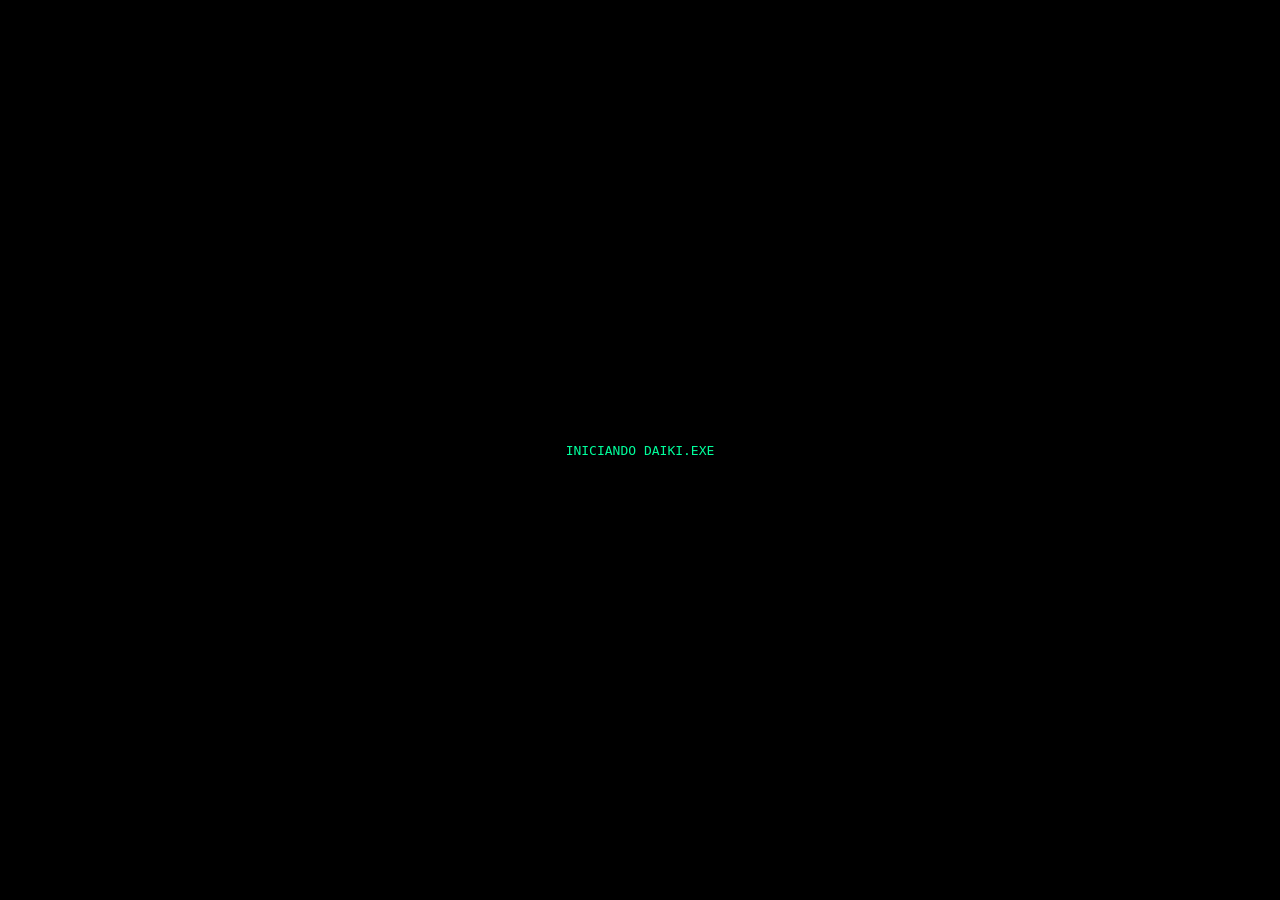
==== index.html @ bf86aafa "rename to lowercase" ====
<!DOCTYPE html>
<html lang="pt">

<head>
<meta charset="UTF-8">
<meta name="viewport" content="width=device-width, initial-scale=1.0">

<title>DAIKI.EXE</title>

<link rel="stylesheet" href="../static/style.css">


</head>

<body class="page-transition">
<canvas id="bgCanvas"></canvas>

<div id="boot-screen">

<div class="boot-text">
<p>INICIANDO DAIKI.EXE</p>
</div>

</div>

    <div class="crt"></div>
    
    <div class="symbols">

<span>ERROR_2004</span>
<span>MEMORY LOST</span>
<span>YUME</span>
<span>人格形成中...</span>
<span>NEURAL LINK</span>
<span>幻想</span>
<span>DO YOU REMEMBER?</span>
<span>PRESS START</span>
<span>CYBER LOVE</span>
<span>NO SIGNAL</span>
<span>眠れない</span>
<span>DREAM.LOG</span>
<span>404 EMOTION</span>
<span>GOD IS IN THE MACHINE</span>
<span>199X</span>
<span>私はまだここにいる</span>
<span>LOADING FEELINGS...</span>
<span>DIGITAL GHOST</span>
<span>人格.exe</span>
<span>broken memories</span>
<span>幻想郷</span>
<span>ANIME GIRL ONLINE</span>
<span>connection unstable</span>
<span>PROJECT:D4IKI</span>
<span>save progress?</span>
<span>midnight tokyo</span>
<span>虚無</span>
<span>sleep mode</span>
<span>EVANGELION</span>
<span>dreamcore_archive</span>
<span>lost in akihabara</span>
<span>RESET?</span>
<span>██████</span>
<span>01:34 AM</span>
<span>blue screen feelings</span>
<span>DAIKI_人格_2004</span>
<span>rebuilding consciousness</span>
<span>この世界は偽物です</span>
<span>NEW TYPE HUMAN</span>
<span>emotional damage.dll</span>
<span>FM TOWN MEMORY</span>
<span>SEGA SATURN</span>
<span>PLAYSTATION_02</span>
<span>lainpilled</span>
<span>angel.exe</span>
<span>welcome back</span>
<span>do_not_forget_me</span>

</div>

<section class="hero">

<h1>✦</h1>

<h1 class="glitch" data-text="DAIKI.EXE">
DAIKI.EXE
</h1>

<p class="subtitle">
DIGITAL DREAM ARCHIVE
</p>

<a href="templates/hub.html">
<button class="enter">
ENTRAR
</button></a>


</section>

<script src="static/script.js"></script>

<div class="crt"></div>

<div class="mouse-light"></div>
<script>

document.addEventListener("mousemove", e => {

document.documentElement.style.setProperty("--x", e.clientX + "px");
document.documentElement.style.setProperty("--y", e.clientY + "px");

});

</script>

<script src="static/retro.js"></script>
<script src="static/script.js"></script>

</body>
</html>
---- static/style.css ----
html,body{

margin:0;
padding:0;

width:100%;
height:100%;

overflow:hidden;

}

body{

background-color:#13132c;

background-image:
linear-gradient(rgba(0,229,255,0.15) 1px, transparent 1px),
linear-gradient(90deg, rgba(0,229,255,0.15) 1px, transparent 1px);

background-size:60px 60px;

font-family:monospace;

margin:0;
padding:0;

width:100vw;
height:100vh;

overflow:hidden;

background-color:#13132c;

font-family:monospace;

position:relative;

color:white;

animation:gridMove 5s linear infinite;

}

/* animação */

@keyframes gridMove{

0%{
background-position:0 0;
}

100%{
background-position:60px 60px;
}

}

/* hero */

.hero{

position:absolute;

top:50%;
left:50%;

transform:translate(-50%, -50%);

z-index:10;

display:flex;
flex-direction:column;

align-items:center;
justify-content:center;

text-align:center;

width:100%;

}

/* título */

.glitch{

font-size:90px;

letter-spacing:12px;

color:#0609c9;

text-shadow:
0 0 5px #00e5ff,
0 0 10px #00e5ff,
0 0 20px #00e5ff,
0 0 40px #00e5ff;

}

/* subtítulo */

.subtitle{

opacity:0.7;

margin-top:20px;

}

/* botão */

.enter{

margin-top:40px;

padding:15px 40px;

background:transparent;

border:1px solid #00e5ff;

color:white;

font-size:18px;

cursor:pointer;

transition:0.3s;

box-shadow:0 0 10px #00e5ff;

}

.enter:hover{

background:#00e5ff;

color:black;

}

/* símbolos */

.symbols{

position:fixed;

top:0;
left:0;

width:100%;
height:100%;

overflow:hidden;

pointer-events:none;

z-index:1;

}

.symbols span{

position:absolute;

color:#00e5ff;

opacity:0.18;

font-size:18px;

white-space:nowrap;

animation:float linear infinite;

text-shadow:0 0 8px #00e5ff;

}

@keyframes float{

0%{

transform:translateY(0);

opacity:0;

}

10%{

opacity:0.25;

}

90%{

opacity:0.25;

}

100%{

transform:translateY(-220vh);
opacity:0;

}

}
/* CRT */

.crt{

position:fixed;

top:0;
left:0;

width:100%;
height:100%;

pointer-events:none;

background:
repeating-linear-gradient(
0deg,
rgba(255,255,255,0.03),
rgba(255,255,255,0.03) 1px,
transparent 1px,
transparent 3px
);

mix-blend-mode:overlay;

z-index:100;

}

/* mouse glow */

.mouse-light{

position:fixed;

top:0;
left:0;

width:100%;
height:100%;

pointer-events:none;

background:radial-gradient(
circle 300px at var(--x) var(--y),
rgba(0,229,255,0.15),
transparent 80%
);

z-index:50;

}

/* boot */

#boot-screen{

position:fixed;

top:0;
left:0;

width:100%;
height:100%;

background:black;

display:flex;

justify-content:center;
align-items:center;

z-index:9999;

color:#00ff9c;

}

/* remove scrollbar */

::-webkit-scrollbar{

display:none;

}
body::before{

content:"";

position:fixed;

top:0;
left:0;

width:100%;
height:100%;

background-image:
linear-gradient(rgba(0,229,255,0.15) 1px, transparent 1px),
linear-gradient(90deg, rgba(0,229,255,0.15) 1px, transparent 1px);

background-size:60px 60px;

animation:gridMove 6s linear infinite;

z-index:-5;

}
#boot-screen{

transition:1s;

}
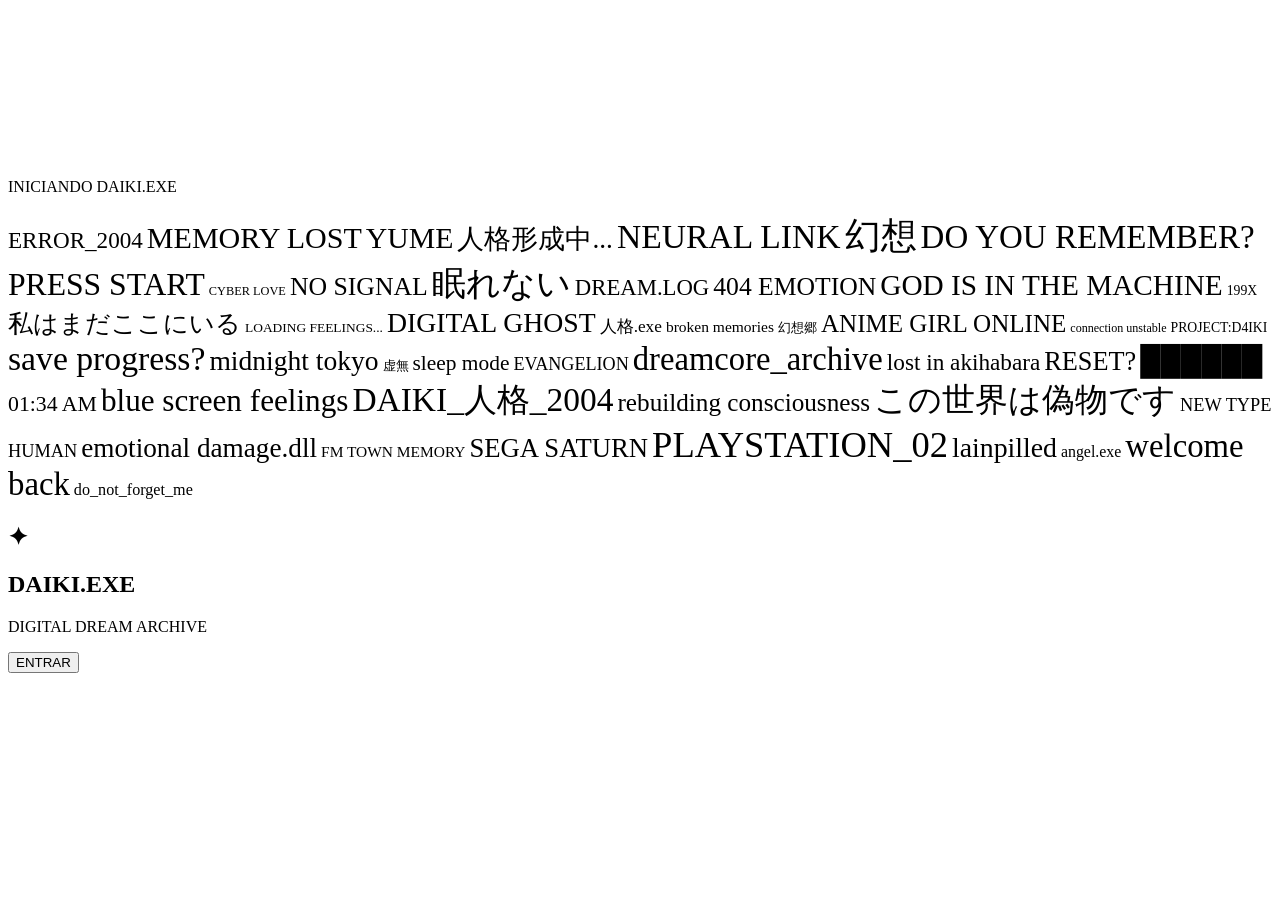
==== commit e1022cf4: "teste" ====
--- a/index.html
+++ b/index.html
@@ -7,7 +7,7 @@
 
 <title>DAIKI.EXE</title>
 
-<link rel="stylesheet" href="../static/style.css">
+<link rel="stylesheet" href="/daiki.exe/static/style.css">
 
 
 </head>
@@ -113,8 +113,8 @@
 
 </script>
 
-<script src="static/retro.js"></script>
-<script src="static/script.js"></script>
+<script src="/daiki.exe/static/retro.js"></script>
+<script src="/daiki.exe/static/script.js"></script>
 
 </body>
 </html>
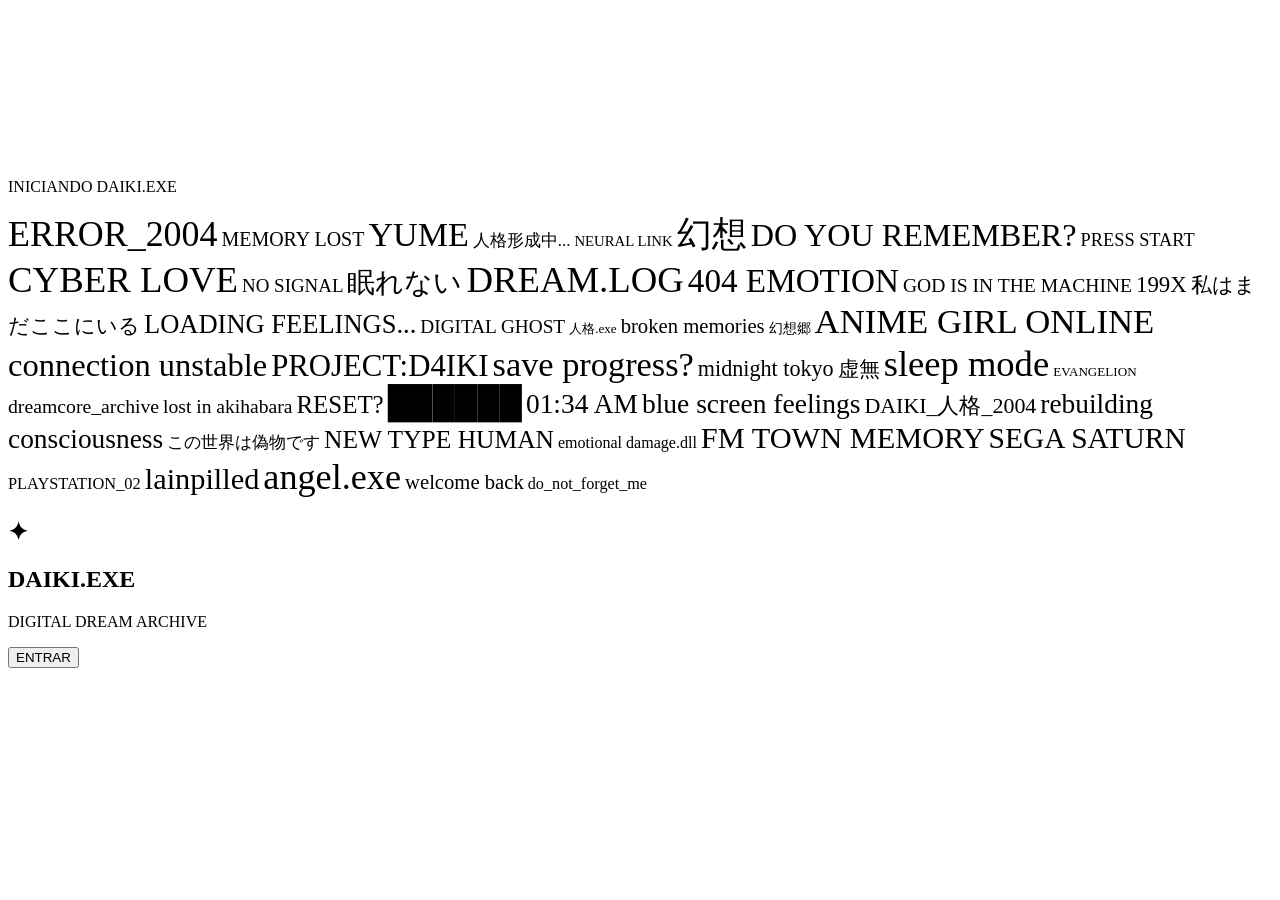
==== commit ea806a2e: "logo" ====
--- a/index.html
+++ b/index.html
@@ -7,6 +7,7 @@
 
 <title>DAIKI.EXE</title>
 
+<link rel="icon" type="image/png" href="../static/Imagens/logo daiki.png">
 <link rel="stylesheet" href="/daiki.exe/static/style.css">
 
 
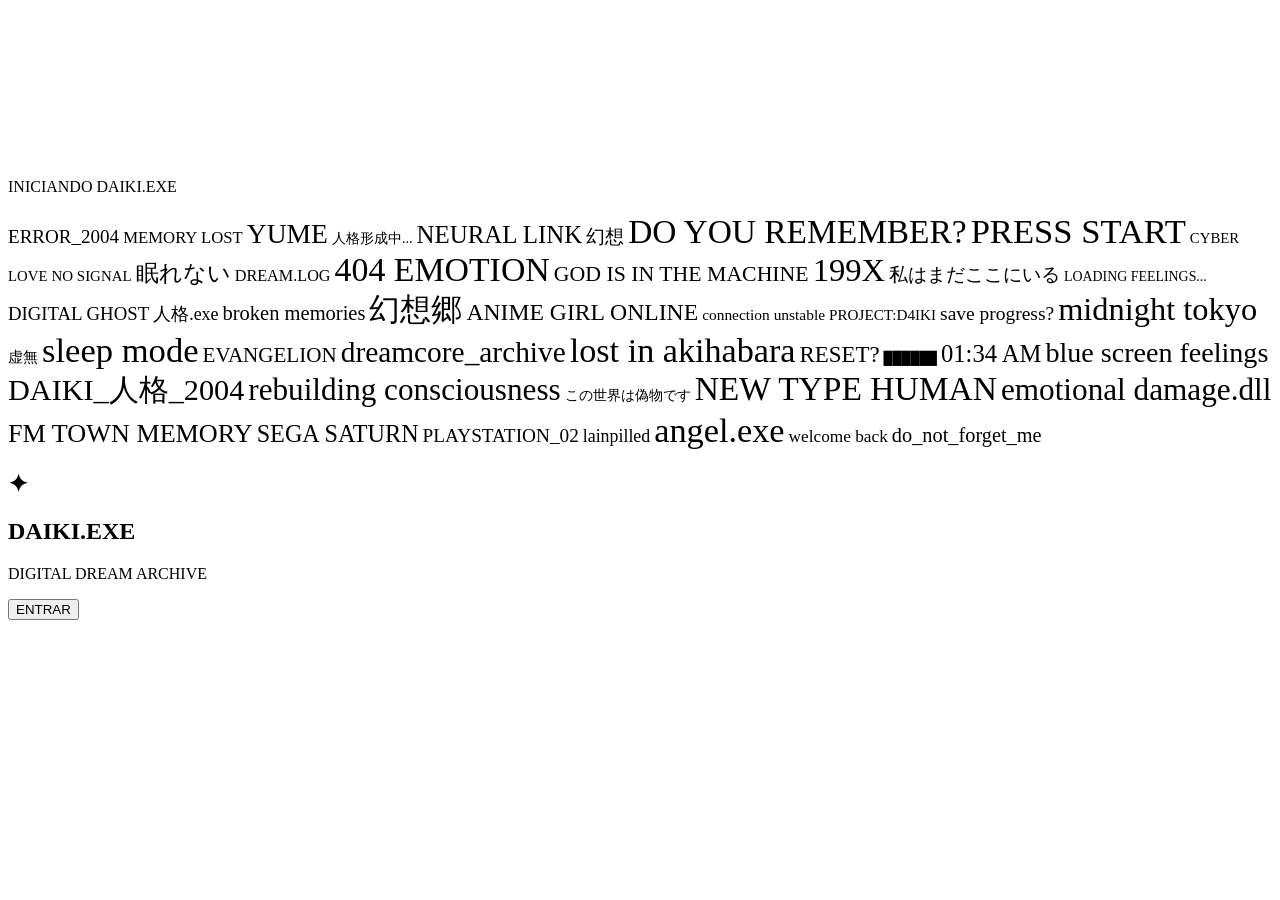
==== commit 348ec0f4: "categorias na cultura" ====
--- a/index.html
+++ b/index.html
@@ -7,7 +7,7 @@
 
 <title>DAIKI.EXE</title>
 
-<link rel="icon" type="image/png" href="../static/Imagens/logo daiki.png">
+<link rel="icon" type="image/png" href="../daiki.exe/static/Imagens/logo.png">
 <link rel="stylesheet" href="/daiki.exe/static/style.css">
 
 
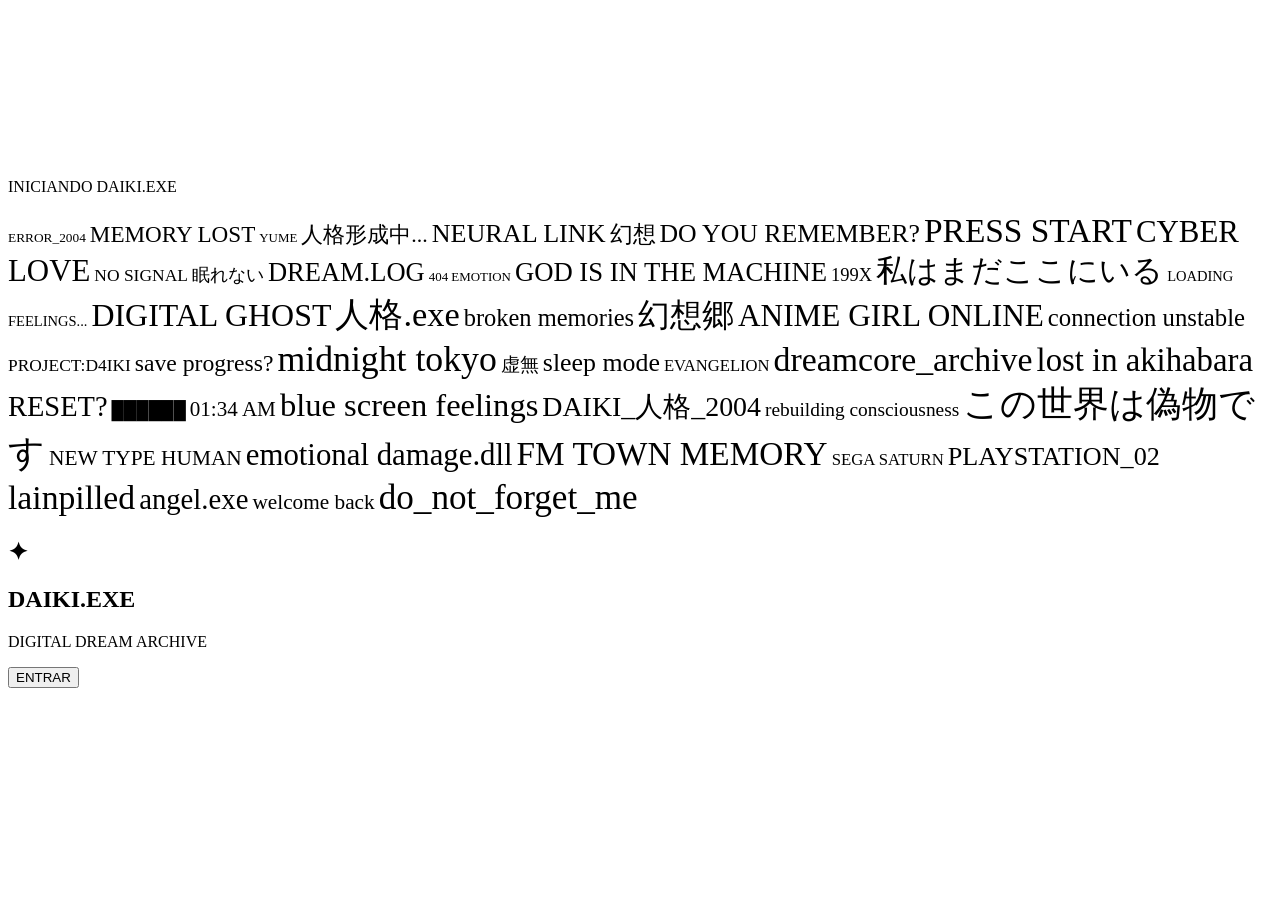
==== commit a206cbdb: "add QUIZ e MEMORY" ====
--- a/index.html
+++ b/index.html
@@ -7,7 +7,7 @@
 
 <title>DAIKI.EXE</title>
 
-<link rel="icon" type="image/png" href="../daiki.exe/static/Imagens/logo.png">
+<link rel="icon" type="image/svg+xml" href="static/Imagens/daiki-favicon.svg">
 <link rel="stylesheet" href="/daiki.exe/static/style.css">
 
 
@@ -118,4 +118,4 @@
 <script src="/daiki.exe/static/script.js"></script>
 
 </body>
-</html>+</html>
